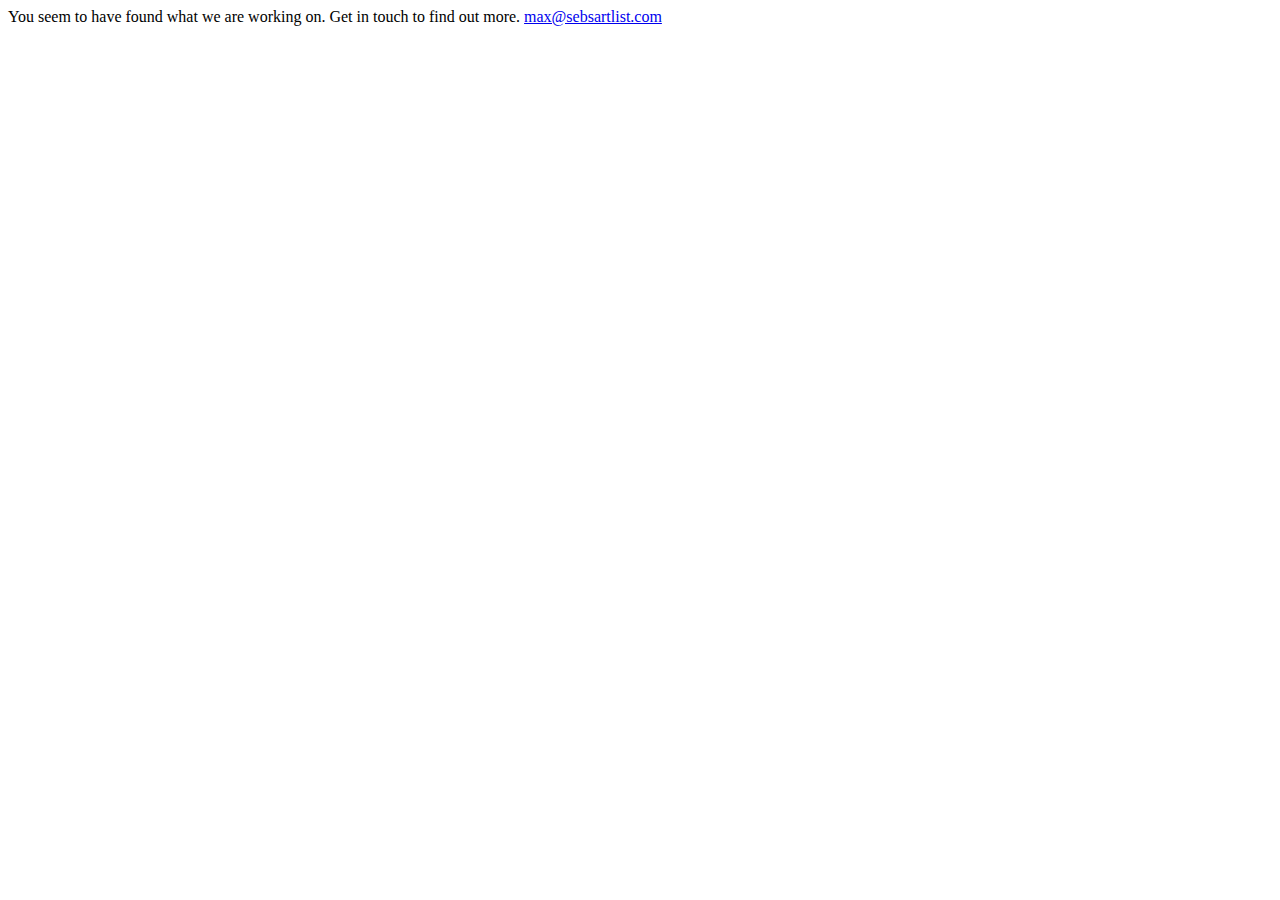
==== index.html @ 1ca696a9 "some styling" ====
<html>
  <head>
	  	<title>Seb's Art List</title>
	<meta name="description" content="The most complete database of private art events">
	<meta property="og:title" content="The Art Diary" />
	<meta property="og:url" content="https://pro.sebsartlist.com" />
	<meta property="og:description" content="All London's art events in one place">
	<meta property="og:image" content="/whatsappcard.png">
	  
	  <!-- Global site tag (gtag.js) - Google Analytics -->
<script async src="https://www.googletagmanager.com/gtag/js?id=UA-132039999-2"></script>
<script>
  window.dataLayer = window.dataLayer || [];
  function gtag(){dataLayer.push(arguments);}
  gtag('js', new Date());
  gtag('config', 'UA-132039999-2');
</script>


  	<link rel="stylesheet" type="text/css" href="index.css">
	<link rel="apple-touch-icon" sizes="128x128" href="iconsebsartlist.png">
	<link rel="icon" sizes="192x192" href="androidiconsebsartlist.png">
  </head>
 <body>
 	<div class="container"><p>You seem to have found what we are working on. Get in touch to find out more. <a href="mailto:max@sebsartlist.com">max@sebsartlist.com</a></p>
 	</div>
 </body>
---- index.css ----
body {
        font-family: 'Cormorant Garamond', Serif;
        text-align:left;
        max-width: 100%;
      }


    table td,table th{
      padding:2px;
    }

    table tr{
      height:0pt;
    }


    p{
      margin:0;
      font-size: 12pt
    }

    h1{font-size:20pt;
    }

    h2{font-size:16pt;
      margin: 0px;
    }

    h3{
      font-size:18pt;
      text-align:center;
      padding-top: 30px;
      margin-top: 0px;
      margin-bottom: 0px;
    }

    h4{
      font-size:12pt;
      padding-bottom:4px;
      font-weight: 600;
      text-decoration: none;
      margin: 0px;
      color: black;
    }

    sup {
        vertical-align: super;
        font-size: smaller;
    }

    .preheader{
          color: white;
    }

    .email-container{
          max-width: 600px;
          background: white;
          margin:0 auto;
    }



    .opening-closing-text{
      padding: 10pt;

    }

    .weekly-overview{
          border: 2px solid black;
          margin: 2px;
          padding: 5px;
          color: black;
          font-size: 10pt;
    }

    .week-detail-container{
          padding: 10px, 0px;
    }

    .day{
          padding: 2px, 0px;
          font-family: 'Optima', sans-serif;
          margin-bottom: 2px;
    }

    .area{
          font-family: 'Optima', sans-serif;
          padding: 2px 0px;

    }

    .group{
          border: solid 2px;
          border-color: #black;
          border-radius: 5px;
          margin-bottom: 4px;

    }

    .events{
          background-color: #ffffff;
    }

    .event{
          width: 95%;
          font-family: 'Cormorant Garamond', Serif;
          margin: 0px 5px 5px 5px;
    }


    .event-time{
          font-weight:600;
          color: black;
          text-decoration: none;
    }

    .event-type{
          font-weight:600;
    }

    .artist-name{
          font-weight:400;

    }

    .event-name{
          font-weight:400;
          color: black;
          text-decoration:none;

    }

    .gallery-name{
          font-weight:600;
          font-style:normal;

    }

    .gallery-address{
          color: black;
          font-weight:400;
          text-decoration:none;
    }

    .rsvp-info{
          color:#000000;
          font-weight:400;
          font-style:normal;
    }

    .rsvp-url{
          font-weight:400;
    }

    .cta{
          padding:3px;
          margin: 10px;
          font-family: 'Optima', sans-serif;
          text-align:center;

    }

    .button {
          background: black;
          color: white;
          border: solid 1px;
          padding: 15px 15px;
          text-align: center;
          display: inline-block;
          font-size: 16pt;
          margin: 4px 2px;
          cursor: pointer;
          border-radius: 4px;
    }
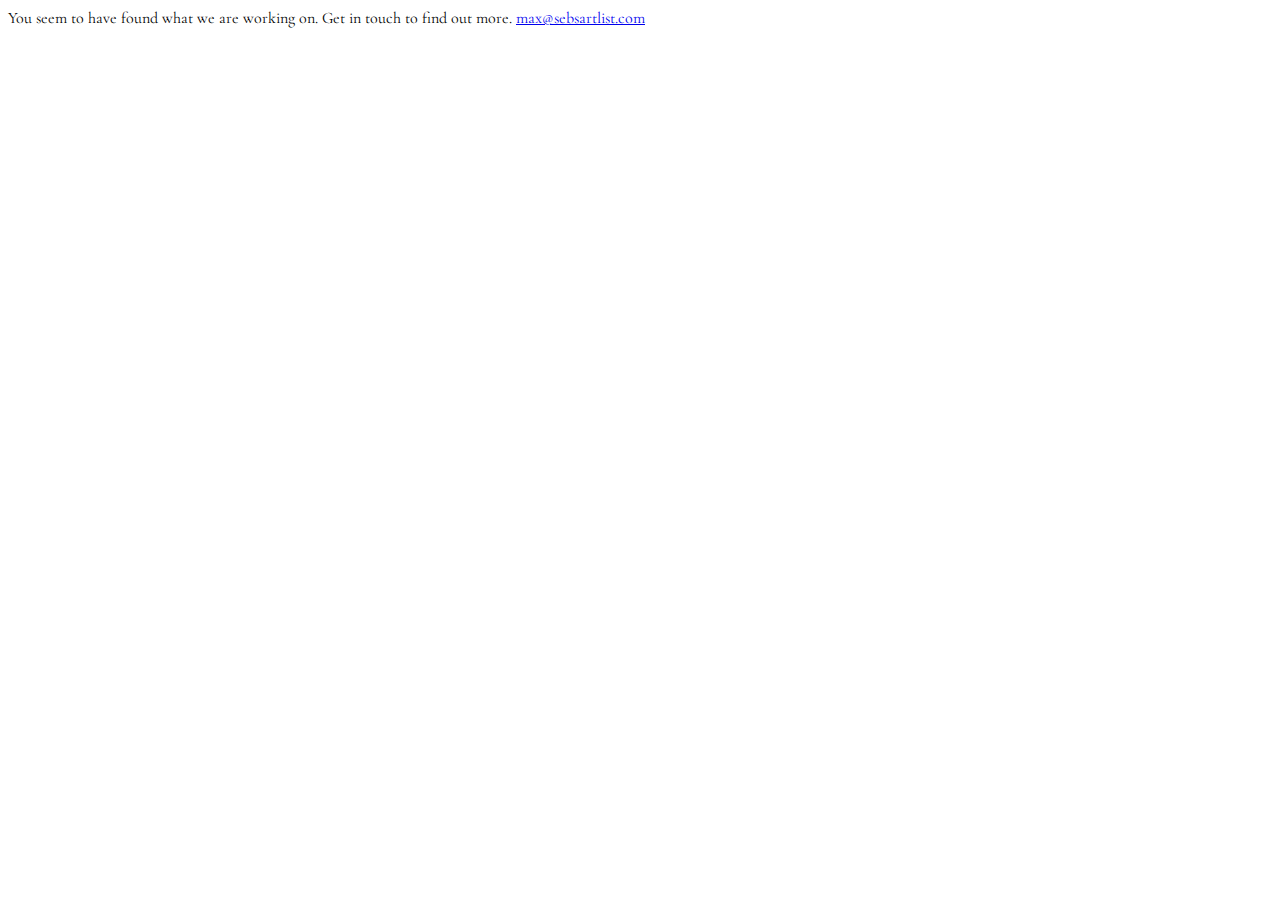
==== commit 9f58631d: "trying to fix fonts" ====
--- a/index.html
+++ b/index.html
@@ -18,6 +18,7 @@
 
 
   	<link rel="stylesheet" type="text/css" href="index.css">
+  	<link href="https://fonts.googleapis.com/css?family=Cormorant+Garamond|Roboto" rel="stylesheet">
 	<link rel="apple-touch-icon" sizes="128x128" href="iconsebsartlist.png">
 	<link rel="icon" sizes="192x192" href="androidiconsebsartlist.png">
   </head>
--- a/index.css
+++ b/index.css
@@ -1,6 +1,6 @@
 
       body {
-        font-family: 'Cormorant Garamond', Serif;
+        font-family: 'Cormorant Garamond', serif;
         text-align:left;
         max-width: 100%;
       }
@@ -80,12 +80,12 @@
 
     .day{
           padding: 2px, 0px;
-          font-family: 'Optima', sans-serif;
+          font-family: 'Roboto', sans-serif;
           margin-bottom: 2px;
     }
 
     .area{
-          font-family: 'Optima', sans-serif;
+          font-family: 'Roboto', sans-serif;
           padding: 2px 0px;
 
     }
@@ -104,7 +104,7 @@
 
     .event{
           width: 95%;
-          font-family: 'Cormorant Garamond', Serif;
+          font-family: 'Cormorant Garamond', serif;
           margin: 0px 5px 5px 5px;
     }
 
@@ -156,7 +156,7 @@
     .cta{
           padding:3px;
           margin: 10px;
-          font-family: 'Optima', sans-serif;
+          font-family: 'Roboto', sans-serif;
           text-align:center;
 
     }
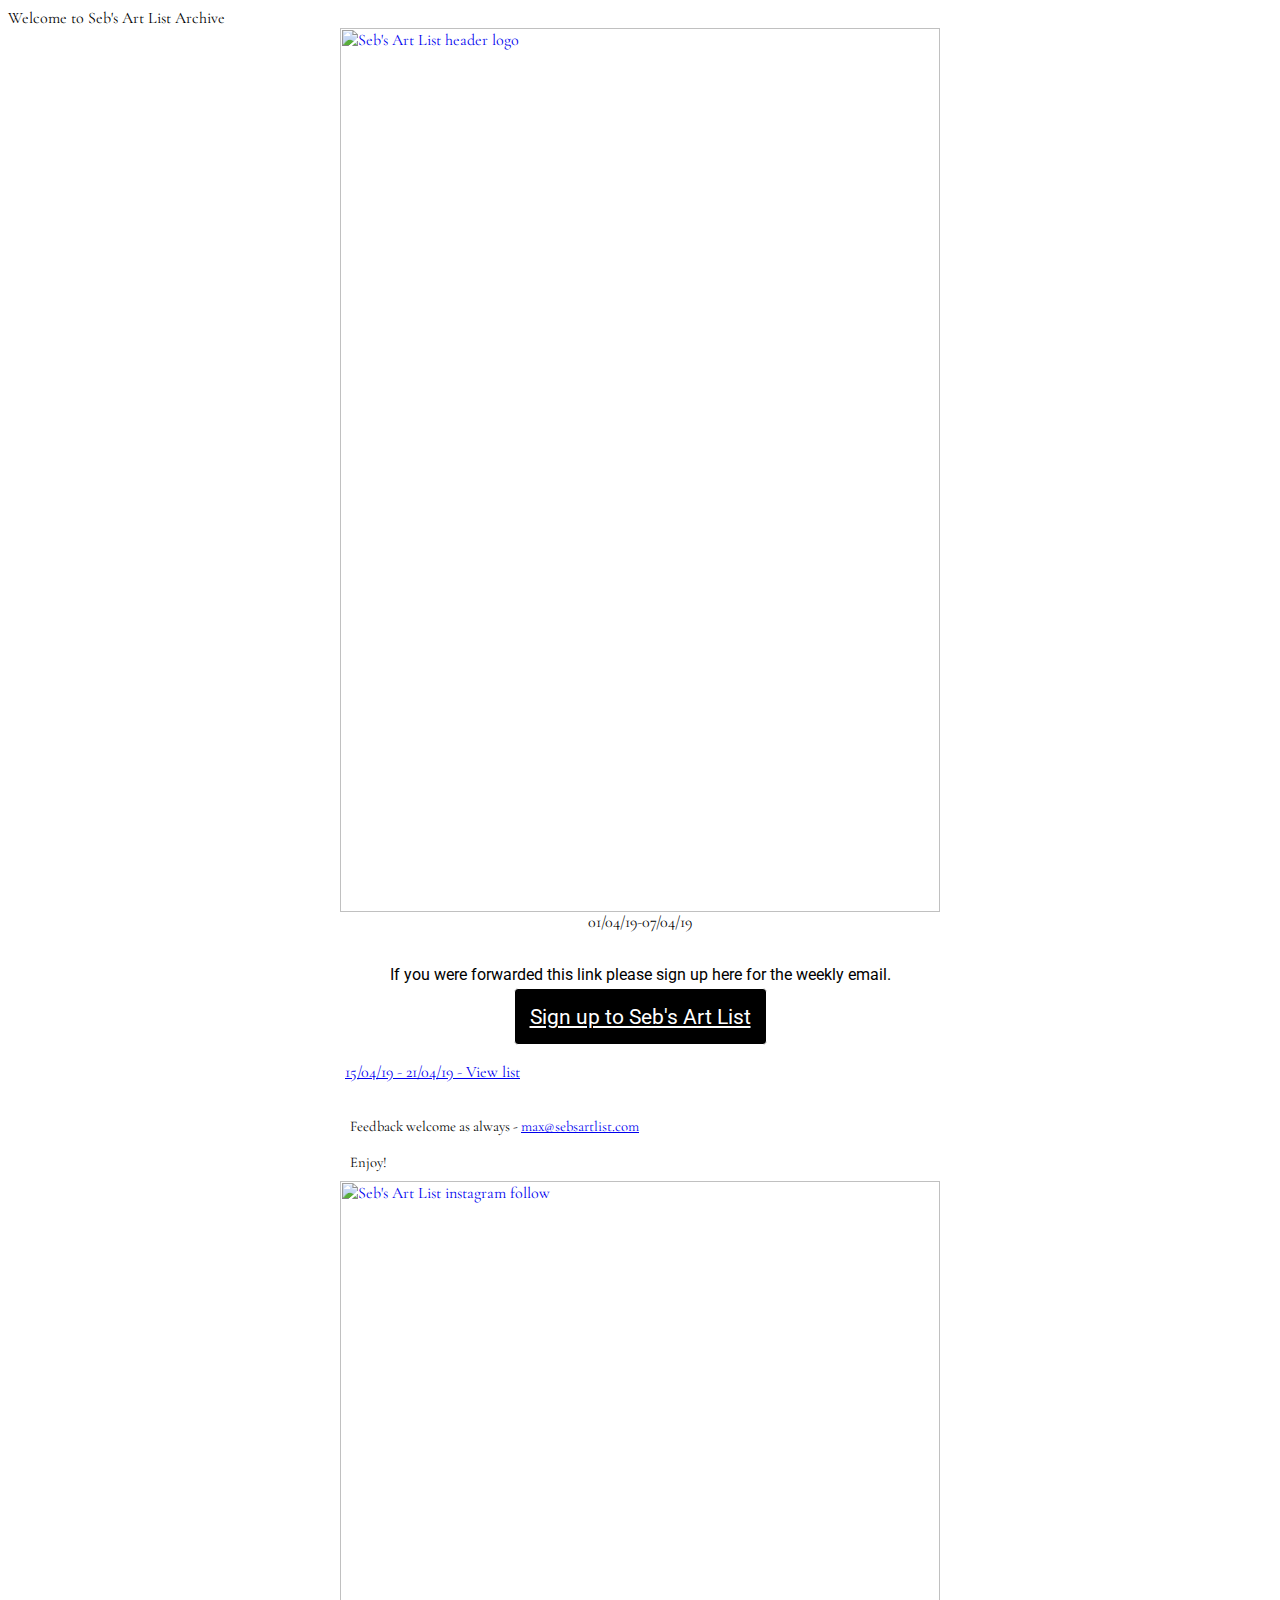
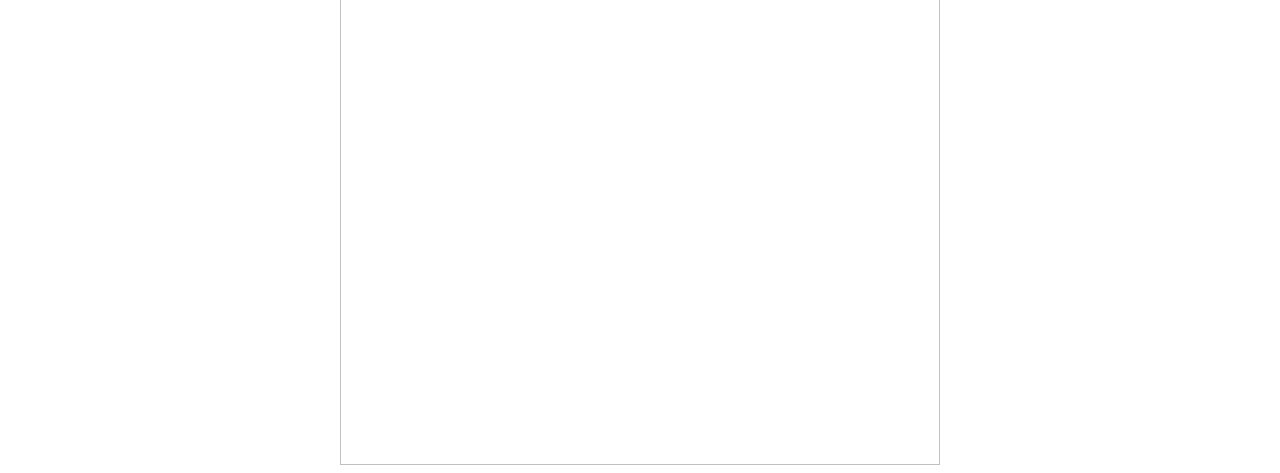
==== commit 2b06b416: "added index" ====
--- a/index.html
+++ b/index.html
@@ -3,10 +3,10 @@
 	  	<title>Seb's Art List</title>
 	<meta name="description" content="The most complete database of private art events">
 	<meta property="og:title" content="The Art Diary" />
-	<meta property="og:url" content="https://pro.sebsartlist.com" />
+	<meta property="og:url" content="https://lists.sebsartlist.com" />
 	<meta property="og:description" content="All London's art events in one place">
 	<meta property="og:image" content="/whatsappcard.png">
-	  
+
 	  <!-- Global site tag (gtag.js) - Google Analytics -->
 <script async src="https://www.googletagmanager.com/gtag/js?id=UA-132039999-2"></script>
 <script>
@@ -18,11 +18,60 @@
 
 
   	<link rel="stylesheet" type="text/css" href="index.css">
-  	<link href="https://fonts.googleapis.com/css?family=Cormorant+Garamond|Roboto" rel="stylesheet">
+  	<link href="https://fonts.googleapis.com/css?family=Cormorant+Garamond:400,400i,700|Roboto:400,700" rel="stylesheet">
 	<link rel="apple-touch-icon" sizes="128x128" href="iconsebsartlist.png">
 	<link rel="icon" sizes="192x192" href="androidiconsebsartlist.png">
   </head>
  <body>
- 	<div class="container"><p>You seem to have found what we are working on. Get in touch to find out more. <a href="mailto:max@sebsartlist.com">max@sebsartlist.com</a></p>
+ 	<div class="container"><p>Welcome to Seb's Art List Archive</a></p>
  	</div>
  </body>
+
+
+
+
+  <div style="display: none; max-height: 0px; overflow: hidden;">
+All of London's Art Events in One Place
+</div>
+
+<!-- Insert &zwnj;&nbsp; hack after hidden preview text -->
+<div style="display: none; max-height: 0px; overflow: hidden;">
+&nbsp;&zwnj;&nbsp;&zwnj;&nbsp;&zwnj;&nbsp;&zwnj;&nbsp;&zwnj;&nbsp;&zwnj;&nbsp;&zwnj;&nbsp;&zwnj;&nbsp;&zwnj;&nbsp;&zwnj;&nbsp;&zwnj;&nbsp;&zwnj;&nbsp;&zwnj;&nbsp;&nbsp;&zwnj;&nbsp;&zwnj;&nbsp;&zwnj;&nbsp;&zwnj;&nbsp;&zwnj;&nbsp;&zwnj;&nbsp;&zwnj;&nbsp;&zwnj;&nbsp;&zwnj;&nbsp;&zwnj;&nbsp;&zwnj;&nbsp;&zwnj;&nbsp;&zwnj;&nbsp;&nbsp;&zwnj;&nbsp;&zwnj;&nbsp;&zwnj;&nbsp;&zwnj;&nbsp;&zwnj;&nbsp;&zwnj;&nbsp;&zwnj;&nbsp;&zwnj;&nbsp;&zwnj;&nbsp;&zwnj;&nbsp;&zwnj;&nbsp;&zwnj;&nbsp;&zwnj;&nbsp;&nbsp;&zwnj;&nbsp;&zwnj;&nbsp;&zwnj;&nbsp;&zwnj;&nbsp;&zwnj;&nbsp;&zwnj;&nbsp;&zwnj;&nbsp;&zwnj;&nbsp;&zwnj;&nbsp;&zwnj;&nbsp;&zwnj;&nbsp;&zwnj;&nbsp;&zwnj;&nbsp;&nbsp;&zwnj;&nbsp;&zwnj;&nbsp;&zwnj;&nbsp;&zwnj;&nbsp;&zwnj;&nbsp;&zwnj;&nbsp;&zwnj;&nbsp;&zwnj;&nbsp;&zwnj;&nbsp;&zwnj;&nbsp;&zwnj;&nbsp;&zwnj;&nbsp;&zwnj;
+</div>
+
+  <div class="email-container">
+    <div><a href="https://bit.ly/2CM0unG"><img src="https://gallery.mailchimp.com/f4d65bca95d30cea631ed6aee/images/f6e6eeae-c3dc-4ca9-afc2-94b20f939bea.png" alt="Seb's Art List header logo" width="100%"></a></div>
+    <p style="text-align:center;">01/04/19-07/04/19</p>
+    <br>
+
+
+
+    <div class="cta">
+      <p>If you were forwarded this link please sign up here for the weekly email.</p>
+      <a href="https://sebsartlist.com" class="button">Sign up to Seb's Art List</a>
+    </div>
+
+
+<div class="week-detail-container">
+            <a href="https://lists.sebsartlist.com/pages/15419.html">
+              <div class="event">
+              <p>15/04/19 - 21/04/19 - View list</p>
+              </div>
+          </a>
+</div>
+
+
+<div class="opening-closing-text" style="padding: 10px;">
+        <br>
+      <p style="margin: 0;font-size: 11pt;">Feedback welcome as always - <a href="mailto:max@sebsartlist.com">max@sebsartlist.com</a> <br><br>Enjoy!</p>
+
+</div>
+<div><a href="https://www.instagram.com/sebsartlist/"><img src="https://gallery.mailchimp.com/f4d65bca95d30cea631ed6aee/images/3bc0f0a9-b29d-423b-8a43-8d034836b6c4.png" alt="Seb's Art List instagram follow" width="100%"></a></div>
+
+
+</div>
+
+</body>
+
+</html>
+
--- a/index.css
+++ b/index.css
@@ -29,6 +29,7 @@
 
     h3{
       font-size:18pt;
+      font-weight: 700;
       text-align:center;
       padding-top: 30px;
       margin-top: 0px;
@@ -38,7 +39,7 @@
     h4{
       font-size:12pt;
       padding-bottom:4px;
-      font-weight: 600;
+      font-weight: 700;
       text-decoration: none;
       margin: 0px;
       color: black;
@@ -71,7 +72,8 @@
           margin: 2px;
           padding: 5px;
           color: black;
-          font-size: 10pt;
+          font-size: 12pt;
+          text-align: justify;
     }
 
     .week-detail-container{
@@ -110,42 +112,45 @@
 
 
     .event-time{
-          font-weight:600;
+          font-weight:700;
           color: black;
           text-decoration: none;
     }
 
     .event-type{
-          font-weight:600;
+          font-weight:700;
     }
 
     .artist-name{
           font-weight:400;
+                    color: black;
+          text-decoration:none;
+          
 
     }
 
     .event-name{
           font-weight:400;
           color: black;
-          text-decoration:none;
+          font-style: italic;
 
     }
 
     .gallery-name{
-          font-weight:600;
+          font-weight:700;
           font-style:normal;
 
     }
 
     .gallery-address{
           color: black;
-          font-weight:400;
+          font-weight:700;
           text-decoration:none;
     }
 
     .rsvp-info{
           color:#000000;
-          font-weight:400;
+          font-weight:700;
           font-style:normal;
     }
 
@@ -157,6 +162,13 @@
           padding:3px;
           margin: 10px;
           font-family: 'Roboto', sans-serif;
+          text-align:center;
+
+    }
+
+    .extratext{
+          padding:3px;
+          margin: 10px;
           text-align:center;
 
     }
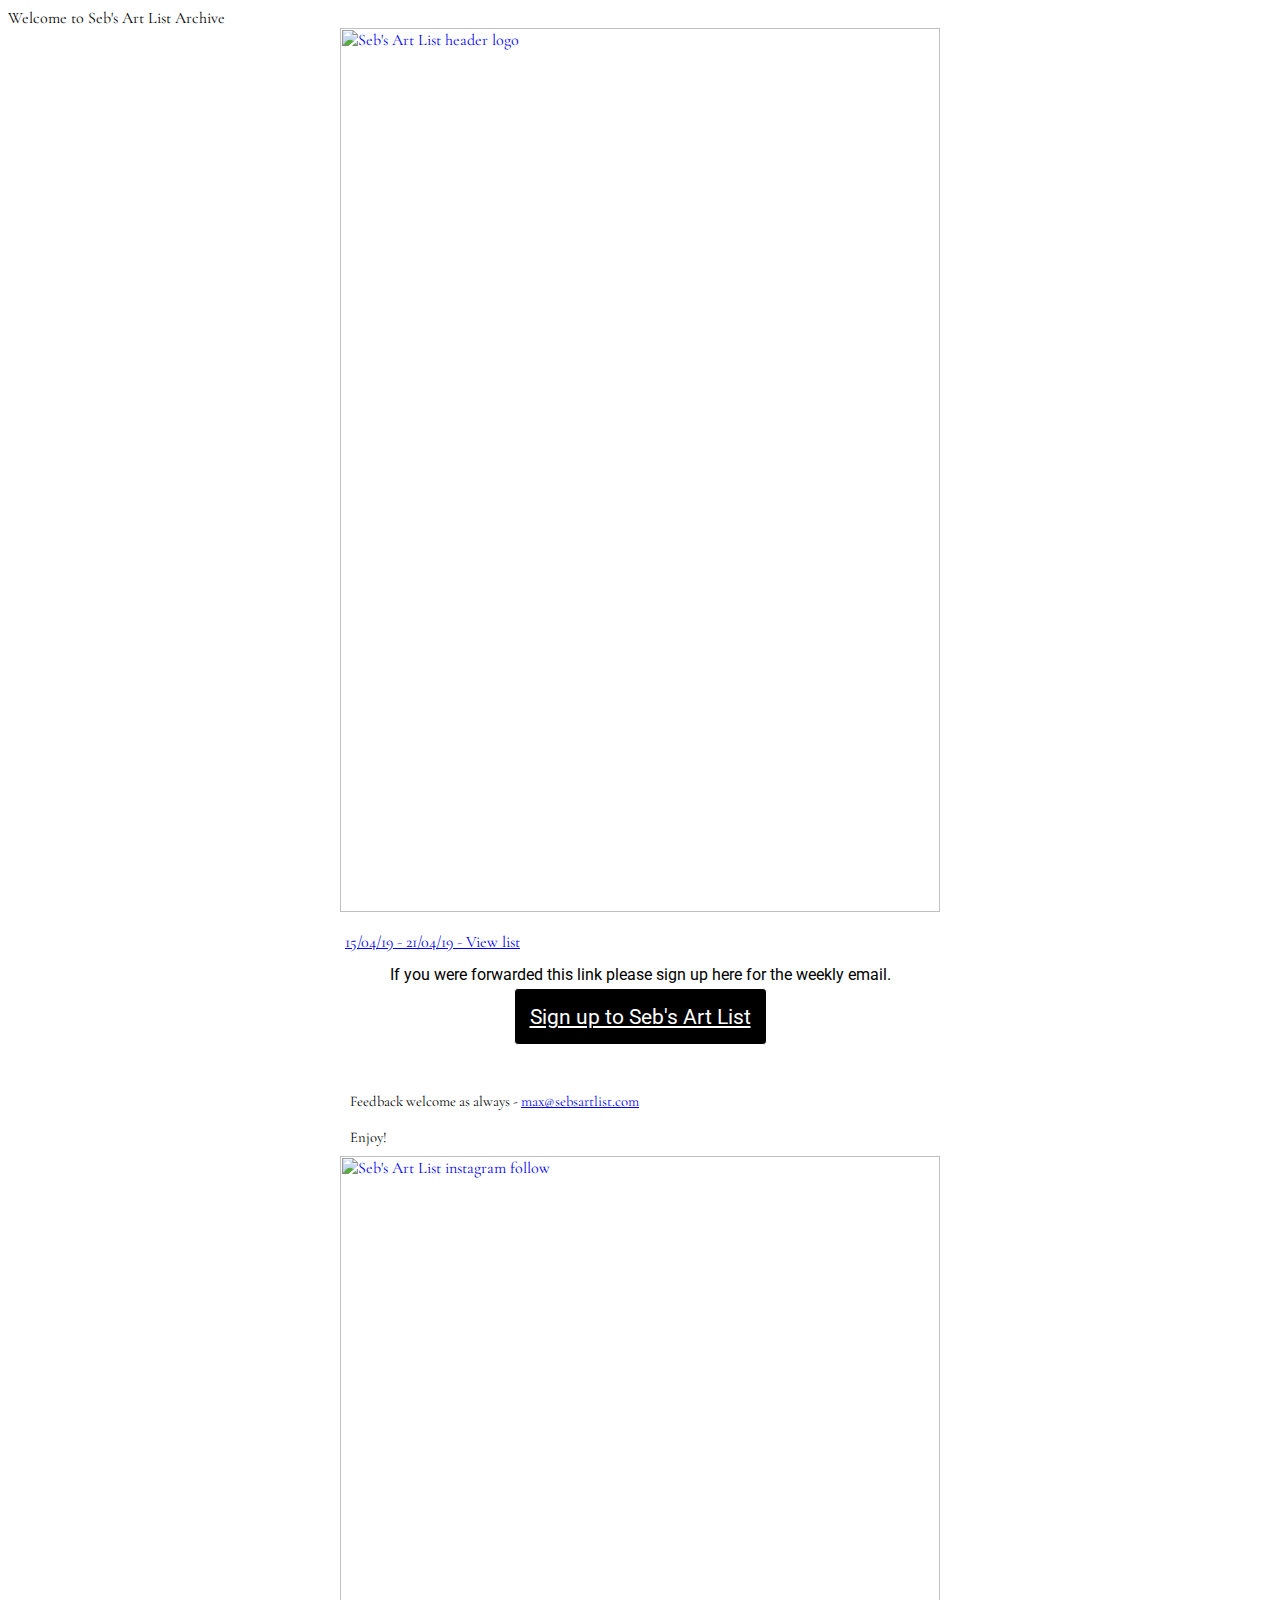
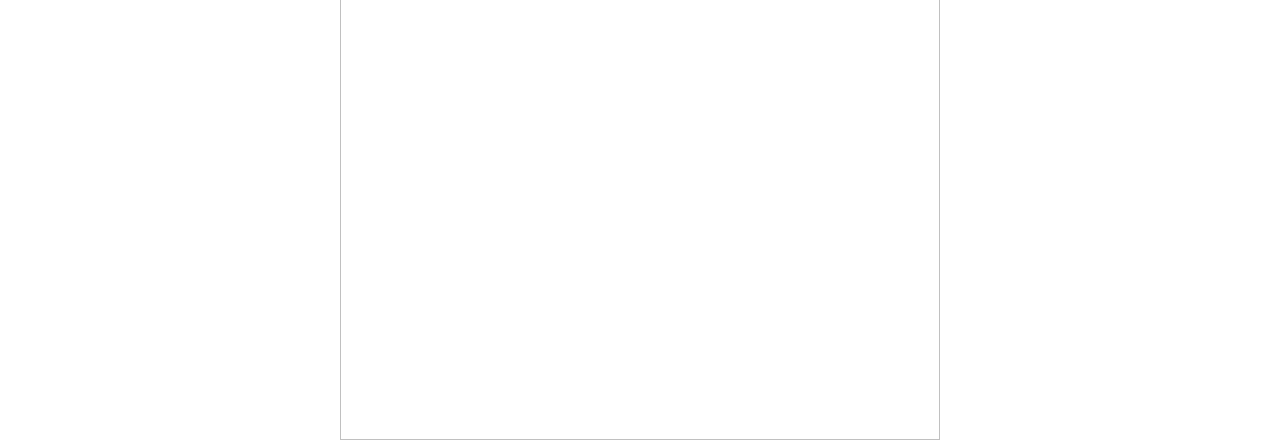
==== commit e14898f9: "chnages to index" ====
--- a/index.html
+++ b/index.html
@@ -22,51 +22,59 @@
 	<link rel="apple-touch-icon" sizes="128x128" href="iconsebsartlist.png">
 	<link rel="icon" sizes="192x192" href="androidiconsebsartlist.png">
   </head>
+
+
  <body>
  	<div class="container"><p>Welcome to Seb's Art List Archive</a></p>
  	</div>
- </body>
+
 
 
 
 
   <div style="display: none; max-height: 0px; overflow: hidden;">
-All of London's Art Events in One Place
-</div>
+    All of London's Art Events in One Place
+  </div>
 
 <!-- Insert &zwnj;&nbsp; hack after hidden preview text -->
 <div style="display: none; max-height: 0px; overflow: hidden;">
 &nbsp;&zwnj;&nbsp;&zwnj;&nbsp;&zwnj;&nbsp;&zwnj;&nbsp;&zwnj;&nbsp;&zwnj;&nbsp;&zwnj;&nbsp;&zwnj;&nbsp;&zwnj;&nbsp;&zwnj;&nbsp;&zwnj;&nbsp;&zwnj;&nbsp;&zwnj;&nbsp;&nbsp;&zwnj;&nbsp;&zwnj;&nbsp;&zwnj;&nbsp;&zwnj;&nbsp;&zwnj;&nbsp;&zwnj;&nbsp;&zwnj;&nbsp;&zwnj;&nbsp;&zwnj;&nbsp;&zwnj;&nbsp;&zwnj;&nbsp;&zwnj;&nbsp;&zwnj;&nbsp;&nbsp;&zwnj;&nbsp;&zwnj;&nbsp;&zwnj;&nbsp;&zwnj;&nbsp;&zwnj;&nbsp;&zwnj;&nbsp;&zwnj;&nbsp;&zwnj;&nbsp;&zwnj;&nbsp;&zwnj;&nbsp;&zwnj;&nbsp;&zwnj;&nbsp;&zwnj;&nbsp;&nbsp;&zwnj;&nbsp;&zwnj;&nbsp;&zwnj;&nbsp;&zwnj;&nbsp;&zwnj;&nbsp;&zwnj;&nbsp;&zwnj;&nbsp;&zwnj;&nbsp;&zwnj;&nbsp;&zwnj;&nbsp;&zwnj;&nbsp;&zwnj;&nbsp;&zwnj;&nbsp;&nbsp;&zwnj;&nbsp;&zwnj;&nbsp;&zwnj;&nbsp;&zwnj;&nbsp;&zwnj;&nbsp;&zwnj;&nbsp;&zwnj;&nbsp;&zwnj;&nbsp;&zwnj;&nbsp;&zwnj;&nbsp;&zwnj;&nbsp;&zwnj;&nbsp;&zwnj;
 </div>
 
-  <div class="email-container">
-    <div><a href="https://bit.ly/2CM0unG"><img src="https://gallery.mailchimp.com/f4d65bca95d30cea631ed6aee/images/f6e6eeae-c3dc-4ca9-afc2-94b20f939bea.png" alt="Seb's Art List header logo" width="100%"></a></div>
-    <p style="text-align:center;">01/04/19-07/04/19</p>
+<div class="email-container">
+
+    <div><a href="https://bit.ly/2CM0unG"><img src="https://gallery.mailchimp.com/f4d65bca95d30cea631ed6aee/images/f6e6eeae-c3dc-4ca9-afc2-94b20f939bea.png" alt="Seb's Art List header logo" width="100%"></a>
+    </div>
     <br>
 
 
 
-    <div class="cta">
-      <p>If you were forwarded this link please sign up here for the weekly email.</p>
-      <a href="https://sebsartlist.com" class="button">Sign up to Seb's Art List</a>
-    </div>
 
 
-<div class="week-detail-container">
-            <a href="https://lists.sebsartlist.com/pages/15419.html">
-              <div class="event">
-              <p>15/04/19 - 21/04/19 - View list</p>
-              </div>
-          </a>
-</div>
+        <div class="week-detail-container">
+                    <a href="https://lists.sebsartlist.com/pages/15419.html">
+                      <div class="event">
+                      <p>15/04/19 - 21/04/19 - View list</p>
+                      </div>
+                  </a>
+        </div>
 
 
-<div class="opening-closing-text" style="padding: 10px;">
-        <br>
-      <p style="margin: 0;font-size: 11pt;">Feedback welcome as always - <a href="mailto:max@sebsartlist.com">max@sebsartlist.com</a> <br><br>Enjoy!</p>
+            <div class="cta">
+              <p>If you were forwarded this link please sign up here for the weekly email.</p>
+              <a href="https://sebsartlist.com" class="button">Sign up to Seb's Art List</a>
+            </div>
 
-</div>
-<div><a href="https://www.instagram.com/sebsartlist/"><img src="https://gallery.mailchimp.com/f4d65bca95d30cea631ed6aee/images/3bc0f0a9-b29d-423b-8a43-8d034836b6c4.png" alt="Seb's Art List instagram follow" width="100%"></a></div>
+
+
+
+        <div class="opening-closing-text" style="padding: 10px;">
+                <br>
+              <p style="margin: 0;font-size: 11pt;">Feedback welcome as always - <a href="mailto:max@sebsartlist.com">max@sebsartlist.com</a> <br><br>Enjoy!</p>
+
+        </div>
+        <div><a href="https://www.instagram.com/sebsartlist/"><img src="https://gallery.mailchimp.com/f4d65bca95d30cea631ed6aee/images/3bc0f0a9-b29d-423b-8a43-8d034836b6c4.png" alt="Seb's Art List instagram follow" width="100%"></a>
+        </div>
 
 
 </div>
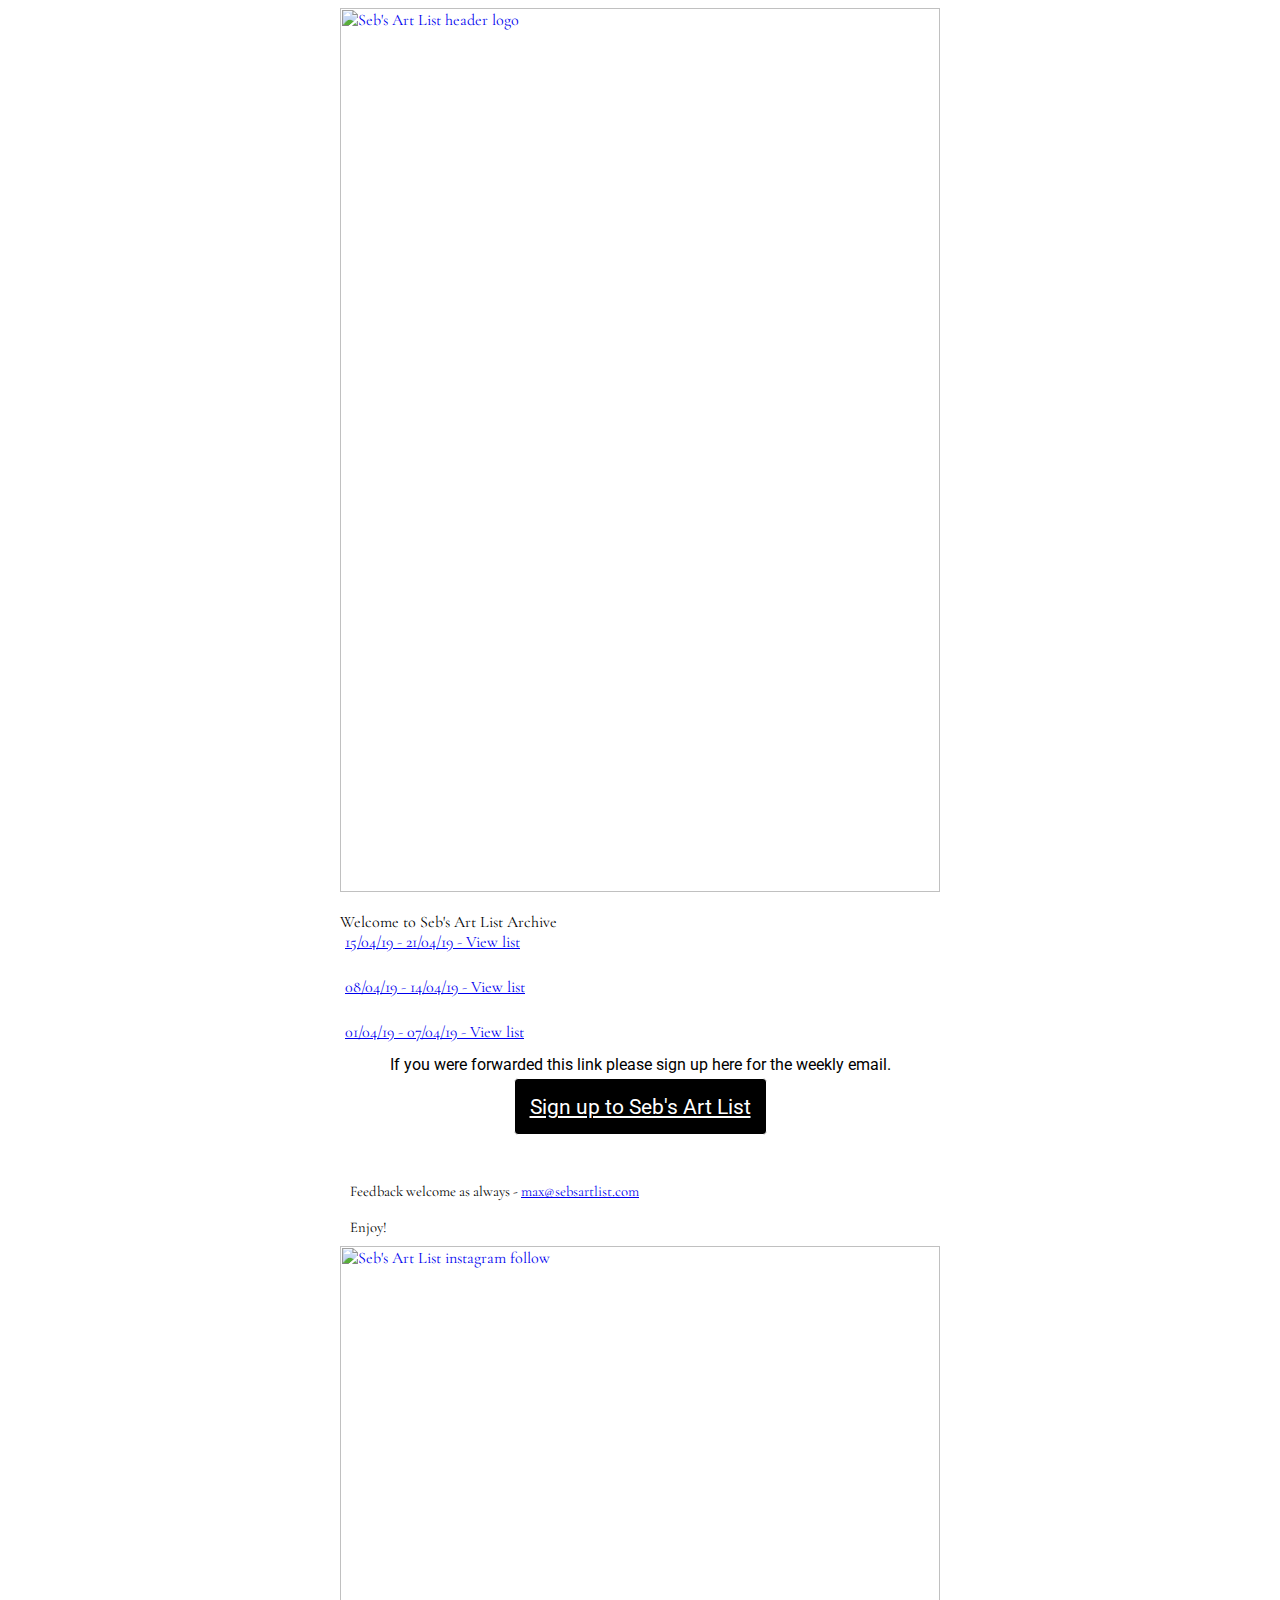
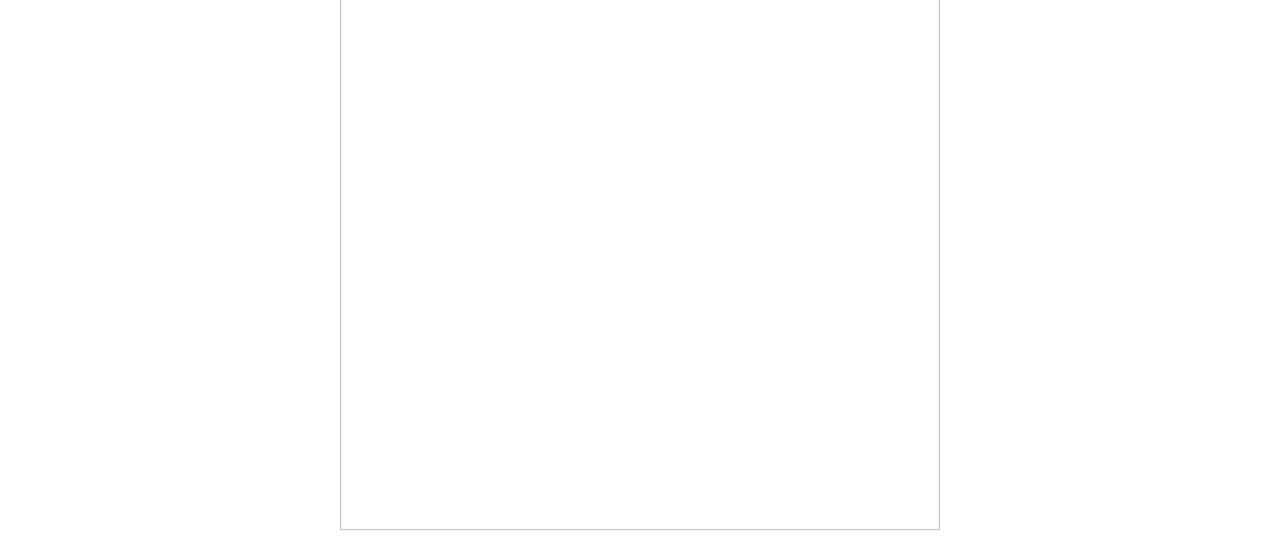
==== commit 0b99a7a2: "added other pages to index" ====
--- a/index.html
+++ b/index.html
@@ -25,12 +25,6 @@
 
 
  <body>
- 	<div class="container"><p>Welcome to Seb's Art List Archive</a></p>
- 	</div>
-
-
-
-
 
   <div style="display: none; max-height: 0px; overflow: hidden;">
     All of London's Art Events in One Place
@@ -46,6 +40,8 @@
     <div><a href="https://bit.ly/2CM0unG"><img src="https://gallery.mailchimp.com/f4d65bca95d30cea631ed6aee/images/f6e6eeae-c3dc-4ca9-afc2-94b20f939bea.png" alt="Seb's Art List header logo" width="100%"></a>
     </div>
     <br>
+    <div class="container"><p>Welcome to Seb's Art List Archive</a></p>
+  </div>
 
 
 
@@ -55,6 +51,18 @@
                     <a href="https://lists.sebsartlist.com/pages/15419.html">
                       <div class="event">
                       <p>15/04/19 - 21/04/19 - View list</p>
+                      </div>
+                  </a>
+                  <br>
+                  <a href="https://lists.sebsartlist.com/pages/8419.html">
+                      <div class="event">
+                      <p>08/04/19 - 14/04/19 - View list</p>
+                      </div>
+                  </a>
+                  <br>
+                  <a href="https://lists.sebsartlist.com/pages/1419.html">
+                      <div class="event">
+                      <p>01/04/19 - 07/04/19 - View list</p>
                       </div>
                   </a>
         </div>
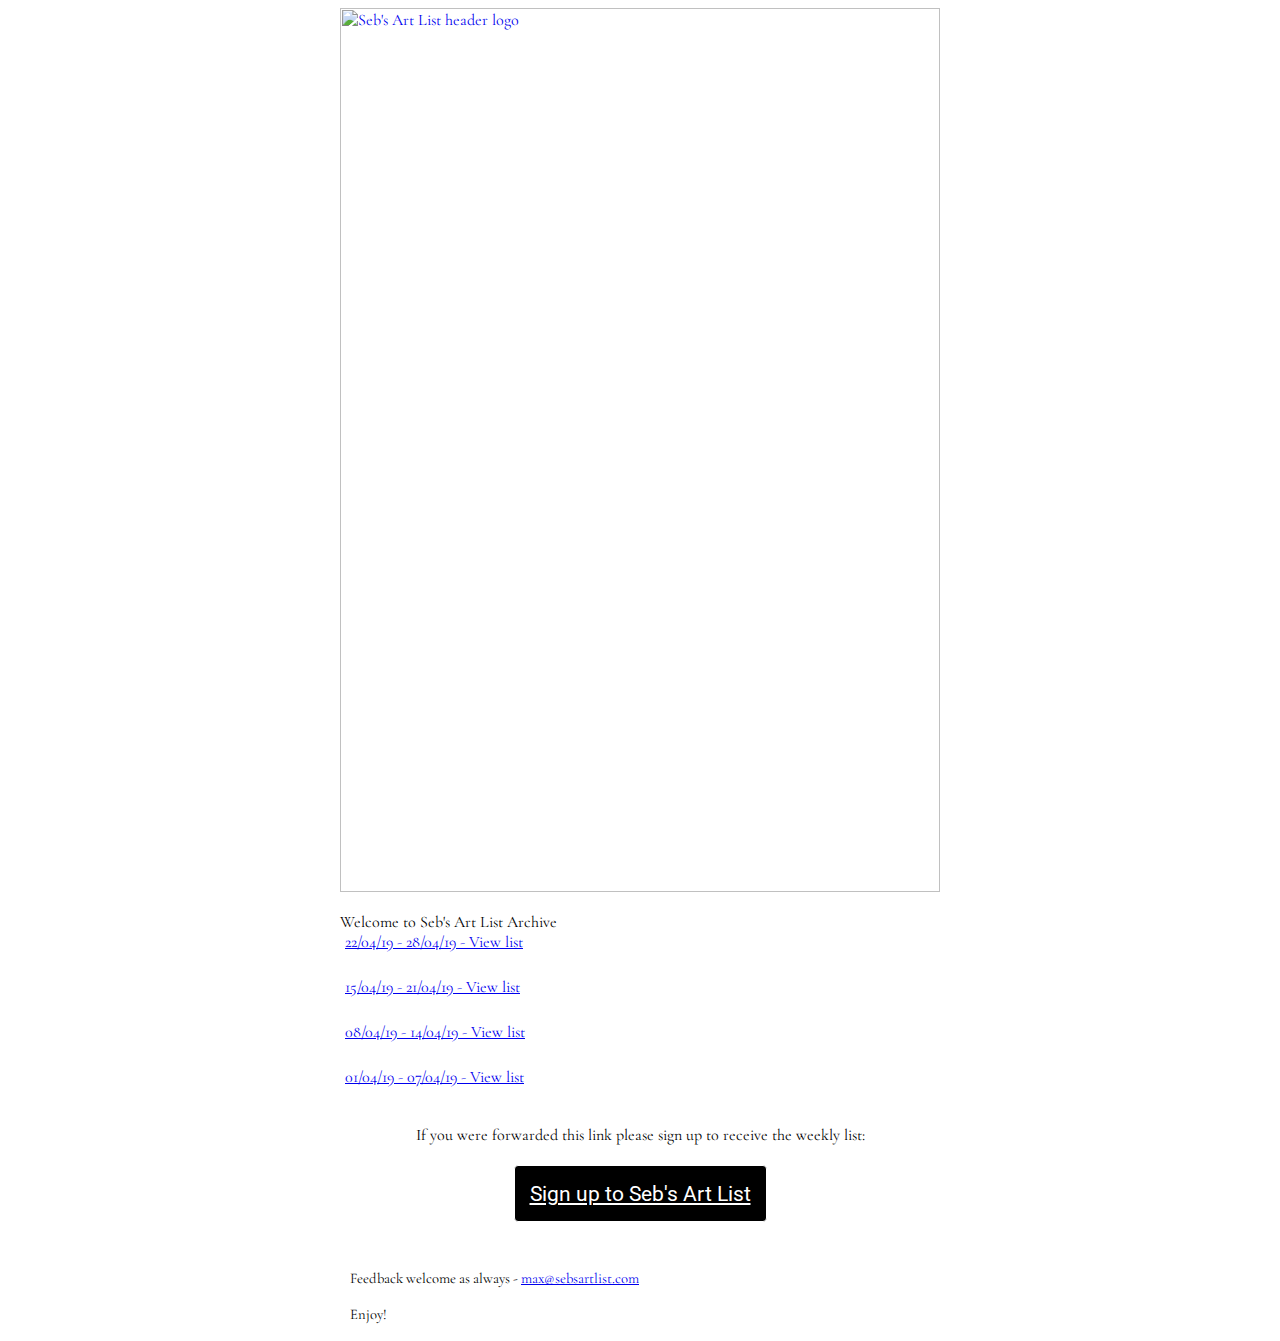
==== commit 5dd7f222: "new week added" ====
--- a/index.html
+++ b/index.html
@@ -30,10 +30,6 @@
     All of London's Art Events in One Place
   </div>
 
-<!-- Insert &zwnj;&nbsp; hack after hidden preview text -->
-<div style="display: none; max-height: 0px; overflow: hidden;">
-&nbsp;&zwnj;&nbsp;&zwnj;&nbsp;&zwnj;&nbsp;&zwnj;&nbsp;&zwnj;&nbsp;&zwnj;&nbsp;&zwnj;&nbsp;&zwnj;&nbsp;&zwnj;&nbsp;&zwnj;&nbsp;&zwnj;&nbsp;&zwnj;&nbsp;&zwnj;&nbsp;&nbsp;&zwnj;&nbsp;&zwnj;&nbsp;&zwnj;&nbsp;&zwnj;&nbsp;&zwnj;&nbsp;&zwnj;&nbsp;&zwnj;&nbsp;&zwnj;&nbsp;&zwnj;&nbsp;&zwnj;&nbsp;&zwnj;&nbsp;&zwnj;&nbsp;&zwnj;&nbsp;&nbsp;&zwnj;&nbsp;&zwnj;&nbsp;&zwnj;&nbsp;&zwnj;&nbsp;&zwnj;&nbsp;&zwnj;&nbsp;&zwnj;&nbsp;&zwnj;&nbsp;&zwnj;&nbsp;&zwnj;&nbsp;&zwnj;&nbsp;&zwnj;&nbsp;&zwnj;&nbsp;&nbsp;&zwnj;&nbsp;&zwnj;&nbsp;&zwnj;&nbsp;&zwnj;&nbsp;&zwnj;&nbsp;&zwnj;&nbsp;&zwnj;&nbsp;&zwnj;&nbsp;&zwnj;&nbsp;&zwnj;&nbsp;&zwnj;&nbsp;&zwnj;&nbsp;&zwnj;&nbsp;&nbsp;&zwnj;&nbsp;&zwnj;&nbsp;&zwnj;&nbsp;&zwnj;&nbsp;&zwnj;&nbsp;&zwnj;&nbsp;&zwnj;&nbsp;&zwnj;&nbsp;&zwnj;&nbsp;&zwnj;&nbsp;&zwnj;&nbsp;&zwnj;&nbsp;&zwnj;
-</div>
 
 <div class="email-container">
 
@@ -48,6 +44,13 @@
 
 
         <div class="week-detail-container">
+
+                  <a href="https://lists.sebsartlist.com/pages/22419.html">
+                      <div class="event">
+                      <p>22/04/19 - 28/04/19 - View list</p>
+                      </div>
+                  </a>
+                  <br>
                     <a href="https://lists.sebsartlist.com/pages/15419.html">
                       <div class="event">
                       <p>15/04/19 - 21/04/19 - View list</p>
@@ -67,11 +70,14 @@
                   </a>
         </div>
 
+<br>
 
-            <div class="cta">
-              <p>If you were forwarded this link please sign up here for the weekly email.</p>
-              <a href="https://sebsartlist.com" class="button">Sign up to Seb's Art List</a>
-            </div>
+    <div class="extratext">
+      <p>If you were forwarded this link please sign up to receive the weekly list:</p>
+    </div>
+    <div class="cta">
+      <a href="https://sebsartlist.com" class="button">Sign up to Seb's Art List</a>
+    </div>
 
 
 
@@ -79,9 +85,6 @@
         <div class="opening-closing-text" style="padding: 10px;">
                 <br>
               <p style="margin: 0;font-size: 11pt;">Feedback welcome as always - <a href="mailto:max@sebsartlist.com">max@sebsartlist.com</a> <br><br>Enjoy!</p>
-
-        </div>
-        <div><a href="https://www.instagram.com/sebsartlist/"><img src="https://gallery.mailchimp.com/f4d65bca95d30cea631ed6aee/images/3bc0f0a9-b29d-423b-8a43-8d034836b6c4.png" alt="Seb's Art List instagram follow" width="100%"></a>
         </div>
 
 
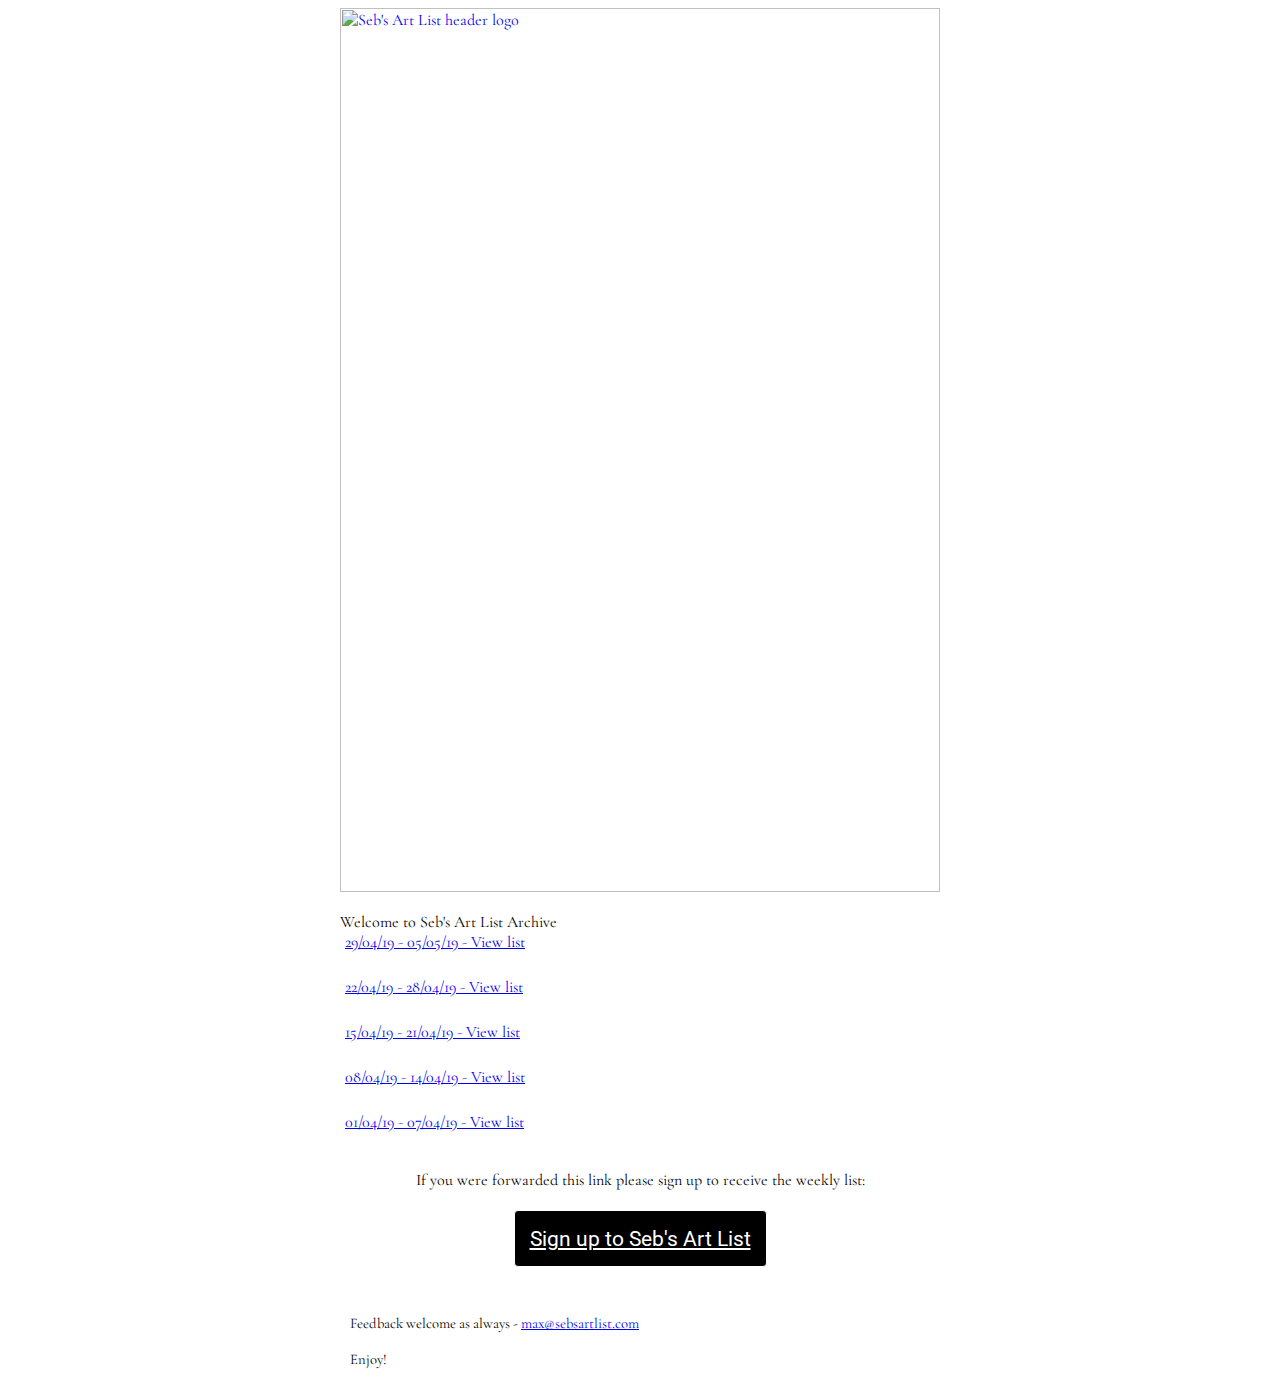
==== commit 09e5e018: "update index" ====
--- a/index.html
+++ b/index.html
@@ -44,6 +44,12 @@
 
 
         <div class="week-detail-container">
+                  <a href="https://lists.sebsartlist.com/pages/29419.html">
+                      <div class="event">
+                      <p>29/04/19 - 05/05/19 - View list</p>
+                      </div>
+                  </a>
+                  <br>
 
                   <a href="https://lists.sebsartlist.com/pages/22419.html">
                       <div class="event">
